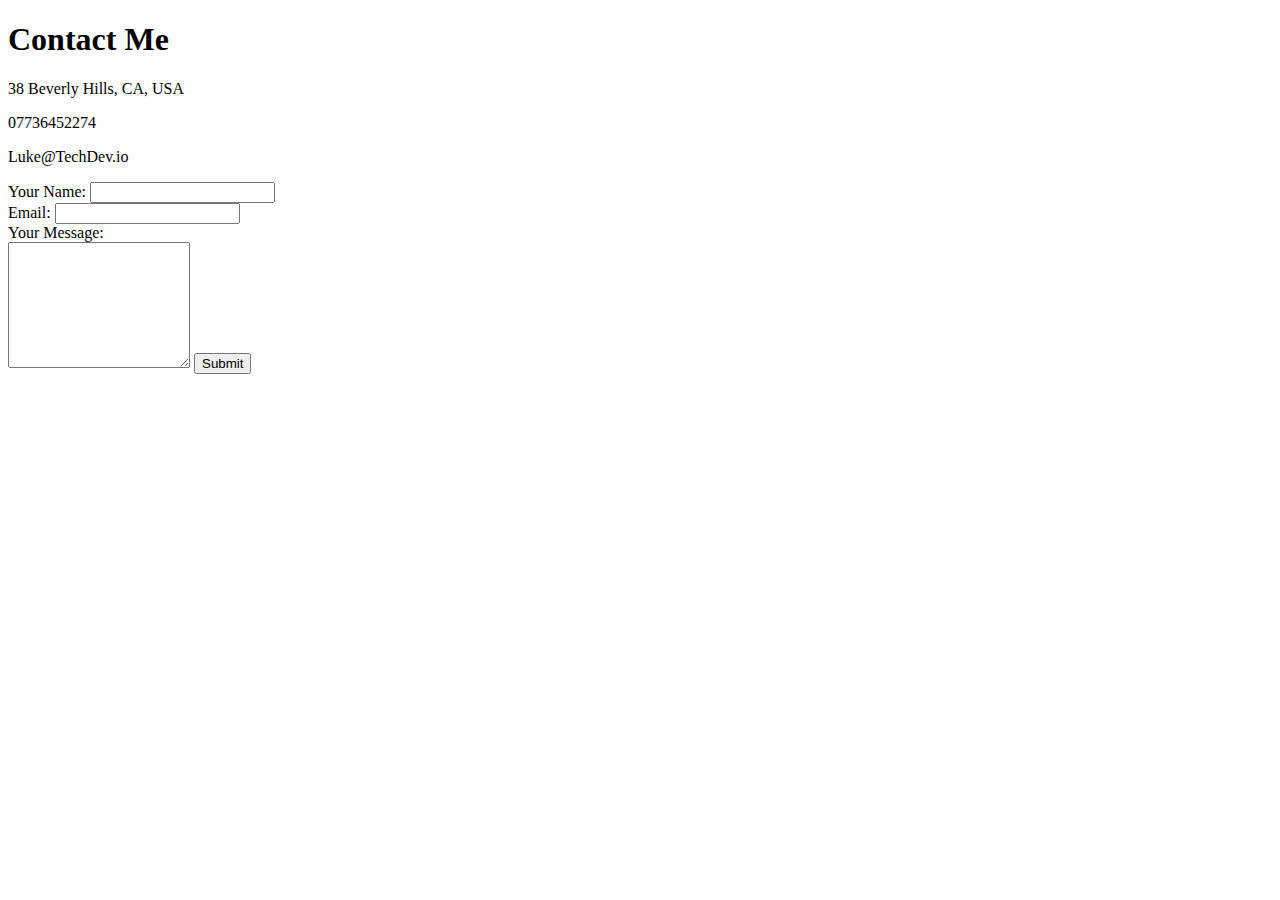
==== contact-me.html @ c6bc0664 "Add initial CV website files" ====
<!DOCTYPE html>
<html lang="en" dir="ltr">

<head>
  <meta charset="utf-8">
  <title>Contact Me</title>
</head>

<body>
  <h1>Contact Me</h1>
  <p>38 Beverly Hills, CA, USA</p>
  <p>07736452274</p>
  <p>Luke@TechDev.io</p>

  <form action="mailto:lukehoweth@gmail.com" method="post" enctype="text/plain">
    <label>Your Name: </label>
    <input type="text" name="yourName" value=""><br>
    <label>Email:</label>
    <input type="email" name="yourEmail" value=""><br>
    <label>Your Message:</label><br>
    <textarea name="yourMessage" rows="8" cols="20"></textarea>
    <input type="submit" name="">
  </form>



  <!-- Below is a more orgnaised version of the above form, using tables
  <br>
  <form action="mailto:lukehoweth@gmail.com" method="post" enctype="text/plain">
    <table>
      <tr>
        <td><label>Your Name: </label></td>
        <td><input type="text" name="yourName" value=""></td>
      </tr>
      <tr>
        <td><label>Email:</label></td>
        <td><input type="email" name="yourEmail" value=""></td>
      </tr>
      <tr>
        <td><label>Your Message:</label></td>
        <td><textarea name="yourMessage" rows="8" cols="20"></textarea></td>
      </tr>
    </table>
    <input type="submit" name="">
  </form>
  -->

</body>

</html>
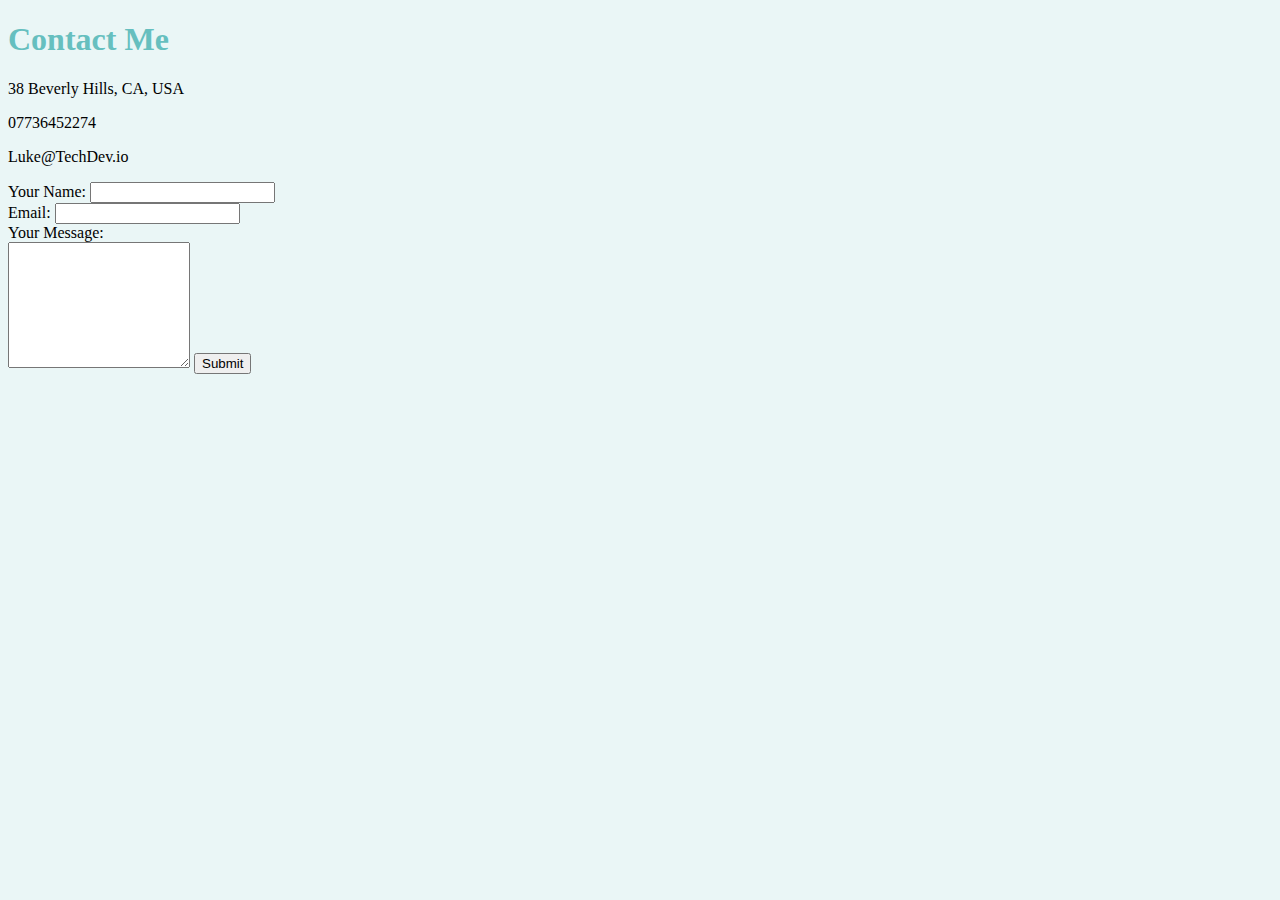
==== commit 006b183b: "Add new web updates" ====
--- a/contact-me.html
+++ b/contact-me.html
@@ -4,6 +4,7 @@
 <head>
   <meta charset="utf-8">
   <title>Contact Me</title>
+  <link rel="stylesheet" href="css/styles.css">
 </head>
 
 <body>
--- a/css/styles.css
+++ b/css/styles.css
@@ -0,0 +1,19 @@
+body {
+  background-color: #EAF6F6;
+}
+
+hr {
+  border-style: none;
+  border-top-style: dotted;
+  color: grey;
+  border-width: 5px;
+  width: 10%;
+}
+
+h1 {
+  color: #66BFBF;
+}
+
+h3 {
+  color: #66BFBF;
+}
